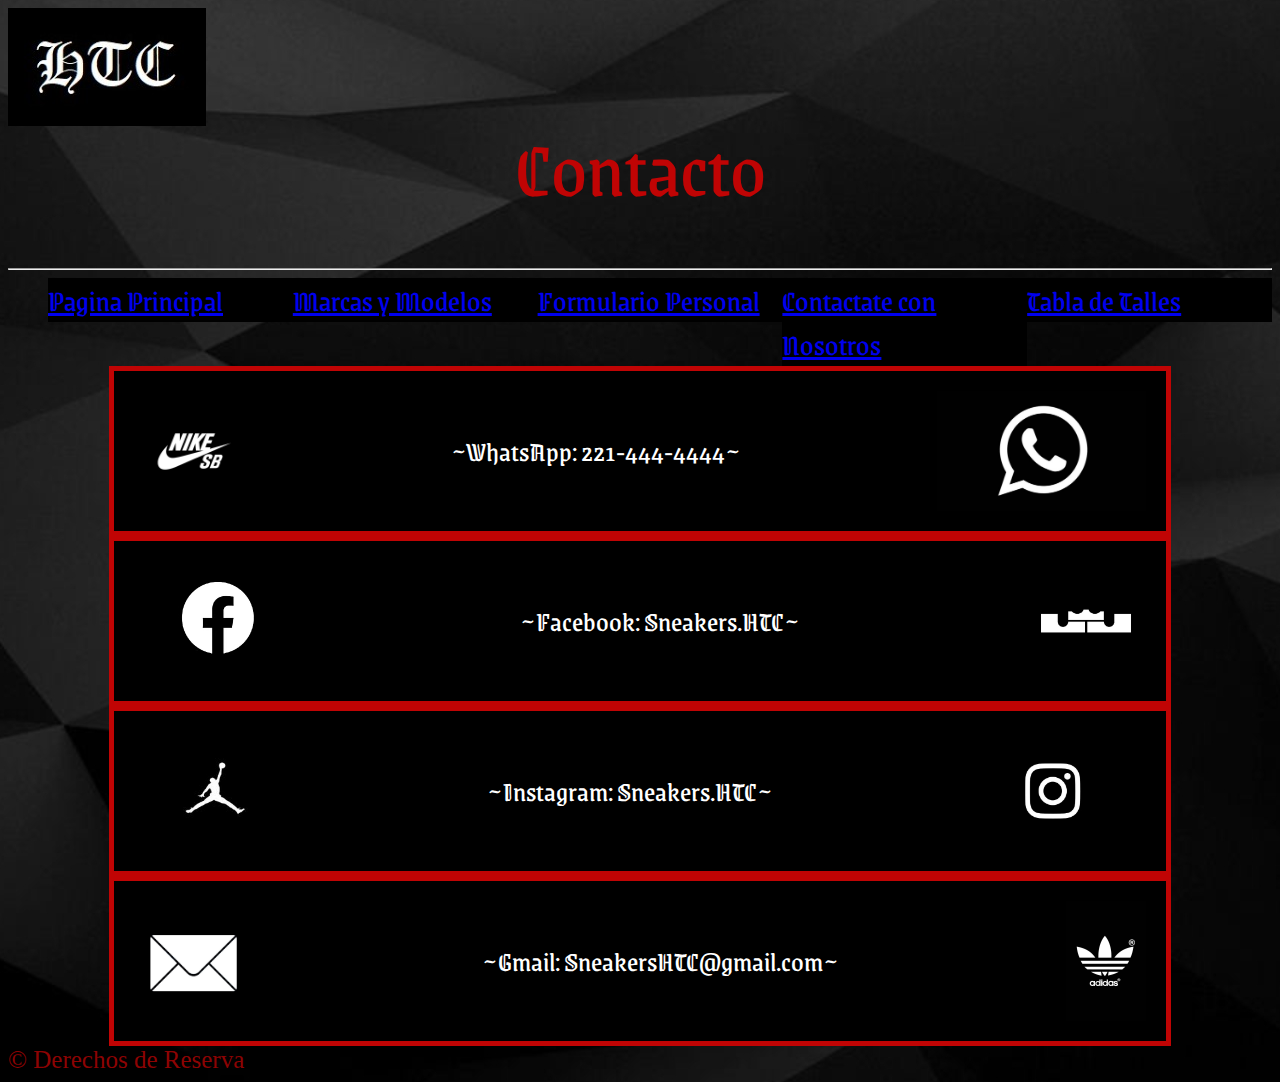
==== View/Contacto.html @ 5eace4d2 "subida" ====
<!DOCTYPE html>
<html lang="en">

<!--                             HEADER                             -->
<head>
    <meta charset="UTF-8">
    <meta http-equiv="X-UA-Compatible" content="IE=edge">
    <meta name="viewport" content="width=, initial-scale=1.0">
    <link rel="stylesheet" href="/CSS/style.css">
    <link rel="preconnect" href="https://fonts.googleapis.com" />
    <link rel="preconnect" href="https://fonts.gstatic.com" crossorigin />
    <link
      href="https://fonts.googleapis.com/css2?family=Grenze+Gotisch&display=swap"
      rel="stylesheet"
    />
    <title>Sneakers HTC</title>

</head>
<body class= "parallax">

    <div class="logoHTC">
        <img src="/assets/LogoHTC(2).jpeg" alt="">
      </div>

    <p class="tituloPP">Contacto</p>

  <hr>

<!--                             NAVBAR                                 -->

    <ul>
        <h1>Secciones del Menu</h1>
        <li><a href="/index.html">Pagina Principal</a></li>
        <li><a href="/View/MarcasModelos.html">Marcas y Modelos</a></li>
        <li><a href="/View/Formulario.html">Formulario Personal</a></li>
        <li><a href="/View/Contacto.html">Contactate con Nosotros</a></li>
        <li><a href="/View/TablaTalles.html">Tabla de Talles</a></li>
    </ul>

<!--                             MAIN                                   -->
    
<div class="textoIMG4">
    <img
      class="ImgIzquierda"
      src="/assets/LogoNIKE(2).jpg"
      alt=""
    />
    <p class="textoCentral">
        ~WhatsApp:  221-444-4444~
    </p>
    <img
      class="ImgIzquierda"
      src="/assets/LogoWSP.jpg"
      alt=""
    />
  </div>

  <div class="textoIMG4">
    <img
      class="ImgIzquierda"
      src="/assets/LogoFB.jpg"
      alt=""
    />
    <p class="textoCentral">
      ~Facebook: Sneakers.HTC~
    </p>
    <img
      class="ImgIzquierda"
      src="/assets/LogoLEBRON.jpg"
      alt=""
    />
  </div>

  <div class="textoIMG4">
    <img
      class="ImgIzquierda"
      src="/assets/LogoJORDAN.jpg"
      alt=""
    />
    <p class="textoCentral">
     ~Instagram:  Sneakers.HTC~
    </p>
    <img
      class="ImgIzquierda"
      src="/assets/LogoIG.2.png"
      alt=""
    />
  </div>

  <div class="textoIMG4">
    <img
      class="ImgIzquierda"
      src="/assets/LogoMAIL.jpg"
      alt=""
    />
    <p class="textoCentral">
      ~Gmail: SneakersHTC@gmail.com~
    </p>
    <img
      class="ImgIzquierda"
      src="/assets/LogoADIDAS.jpg"
      alt=""
    />
  </div>


<!--                             FOOTER                                 -->
    <footer> © Derechos de Reserva </footer>
</body>
</html>
---- CSS/style.css ----
.titulo {
  color: rgb(141, 3, 3);
  text-align: center;
  font-size: 85px;
  max-height: 80px;
  font-family: "Grenze Gotisch", cursive;
  padding-top: 20px;
}

.logoHTC{
    width: 20px;
    height: 10px;
}


body div p {
  margin: auto;
  width: 50rem;
  text-align: center;
  color: white;
  font-size: 28px;
  font-family: "Grenze Gotisch", cursive;
}
.textoIMG .textoCentral {
  width: 50rem;
  color: white;
  font-size: 25px;
  font-family: "Grenze Gotisch", cursive;
  padding-top: 70px;
  padding-left: 50px;
  padding-right: 50px;
}

.container-area {
  display: grid;
  gap: 15px;
  height: 400px;
  width:500px;
  grid-template-areas: 
      "header header header"
      "productos productos publicidad"
      "productos productos publicidad"
      "footer footer footer"
  ;
  grid-template-columns: repeat(3, 1fr);
  grid-auto-rows: 1fr;
  margin-left: 120px ;
}

main,aside{
  border: 3px solid rgb(141, 3, 3);
}

.card__img--left{
  height: 300px;
  width: 550px;

}

ul {
  color: rgb(187, 8, 8);
  content: counter(lista) "-";
  list-style-type: square;
  font-size: 20px;
  font-family: "Grenze Gotisch", cursive;
}

.nav-padre{
  margin: 0 20px;
}

h3 {
  padding-left: 20px;
  color: red;
  text-align: center;
  font-size: 30px;
  font-family: "Grenze Gotisch", cursive;
}

.textoIMG {
  border: rgb(141, 3, 3) 5px solid;
  overflow: auto;
  background-color: black;
  width: 80%;
  height: 300px;
  line-height: 1.6;
  text-align: center;
  font-size: 30px;
  color: white;
  padding: 15px 15px 15px 15px;
  margin: 40px auto;
  overflow: hidden;
  display: flex;
  justify-content: center;
}

ul {
  list-style: none;
  font-size: 0;
  color: aliceblue;
  list-style-type: circle;
}

li {
  display: inline-flex;
  width: 20%;
  position: relative;
  font-size: 30px;
  text-decoration: none;
  background-color: black;
}

.bordesRedondeados {
  border-radius: 5px;
}

.bordesOscuros {
  border: 5px double black;
}

.parallax {
  background-image: url("/assets/FondoGeo.jpg");
  background-repeat: repeat;
  background-size: auto;
  background-position: center;
  background-attachment: local;
}

footer {
  color: rgb(141, 3, 3);
  font-size: 25px;
}

.container {
  width: 70%;
}

/*------------------------------ SECCIÓN MARCAS Y MODELOS ------------------------------*/
.containerMM{
  padding-left: 200px;
}
.textoIMG2 {
  border: rgb(141, 3, 3) 5px solid;
  overflow: auto;
  background-color: black;
  width: 80%;
  margin-top: 80px;
  height: 320px;
  line-height: 1.6;
  text-align: center;
  font-size: 60px;
  color: white;
  padding: 20px 20px 20px 60px;
  overflow: hidden;
  display: flex;
  justify-content: center;
}

.tituloPP{
  color: rgb(192, 4, 4);
  text-align: center;
  font-size: 80px;
  max-height: 80px;
  font-family: "Grenze Gotisch", cursive;
  padding-top: 10px;
}

.Card{
  display: block;
  font-size: 60px;
}

.textoCentral3{
  color: rgb(192, 4, 4);
}

.tamañoBoton2{
  width: 120px;
  height: 45px;
  font-size: 30px;
  background-color: rgb(192, 4, 4);
}

.bordesColoreados{
  border: rgb(192, 4, 4);
}


/* --------------------------- SECCIÓN FORMULARIO PERSONAL -------------------------------*/
.Card2{
  display: block;
  font-size: 30px;
}

.textoIMG3 {
  border: rgb(192, 4, 4) 5px solid;
  overflow: auto;
  background-color: black;
  width: 80%;
  margin: auto;
  height: 600px;
  line-height: 1.6;
  text-align: center;
  font-size: 60px;
  color: white;
  padding: 20px 20px 20px 20px;
  margin: 40px auto;
  overflow: hidden;
  display: flex;
  justify-content: center;
}

button[type="reset"]{
  font-weight: bold;
  cursor: pointer;
}

.textoCentral2{
  font-size: 45px;
  color: rgb(192, 4, 4);
}

.tipografiaLabel{
  font-family: "Grenze Gotisch", cursive;
}

.tamañoBoton{
  width: 120px;
  height: 45px;
  font-size: 30px;
  background-color: rgb(192, 4, 4);
}

/*--------------------------- SECCIÓN DE CONTACTO ------------------------------*/

.textoIMG4 {
  border: rgb(192, 4, 4) 5px solid;
  background-color: black;
  width: 80%;
  margin: auto;
  height: 120px;
  line-height: 1.6;
  text-align: center;
  font-size: 60px;
  color: white;
  padding: 20px 20px 20px 20px;
  margin: auto;
  overflow: hidden;
  display: flex;
  justify-content: center;
}

/*---------------------------- SECCIÓN DE TABLA DE TALLES------------------------*/

.tabla{
  margin: 30px auto;
}

.textoIMG5 {
  border: rgb(192, 4, 4) 5px solid;
  background-color: black;
  width: 80%;
  margin: 40px auto;
  height: 620px;
  line-height: 1.6;
  text-align: center;
  font-size: 60px;
  color: white;
  padding: 20px 20px 20px 20px ;
  overflow: hidden;
  display: flex;
  justify-content: center;
}

.tituloTT{
  color: rgb(192, 4, 4);
  font-size: 30px;
}

.letraTT{
  font-size: 25px;
}

.subtituloTT{
  font-family: "Grenze Gotisch", cursive;
  font-size: 40px;
  color: rgb(192, 4, 4);
  text-align: center;
}
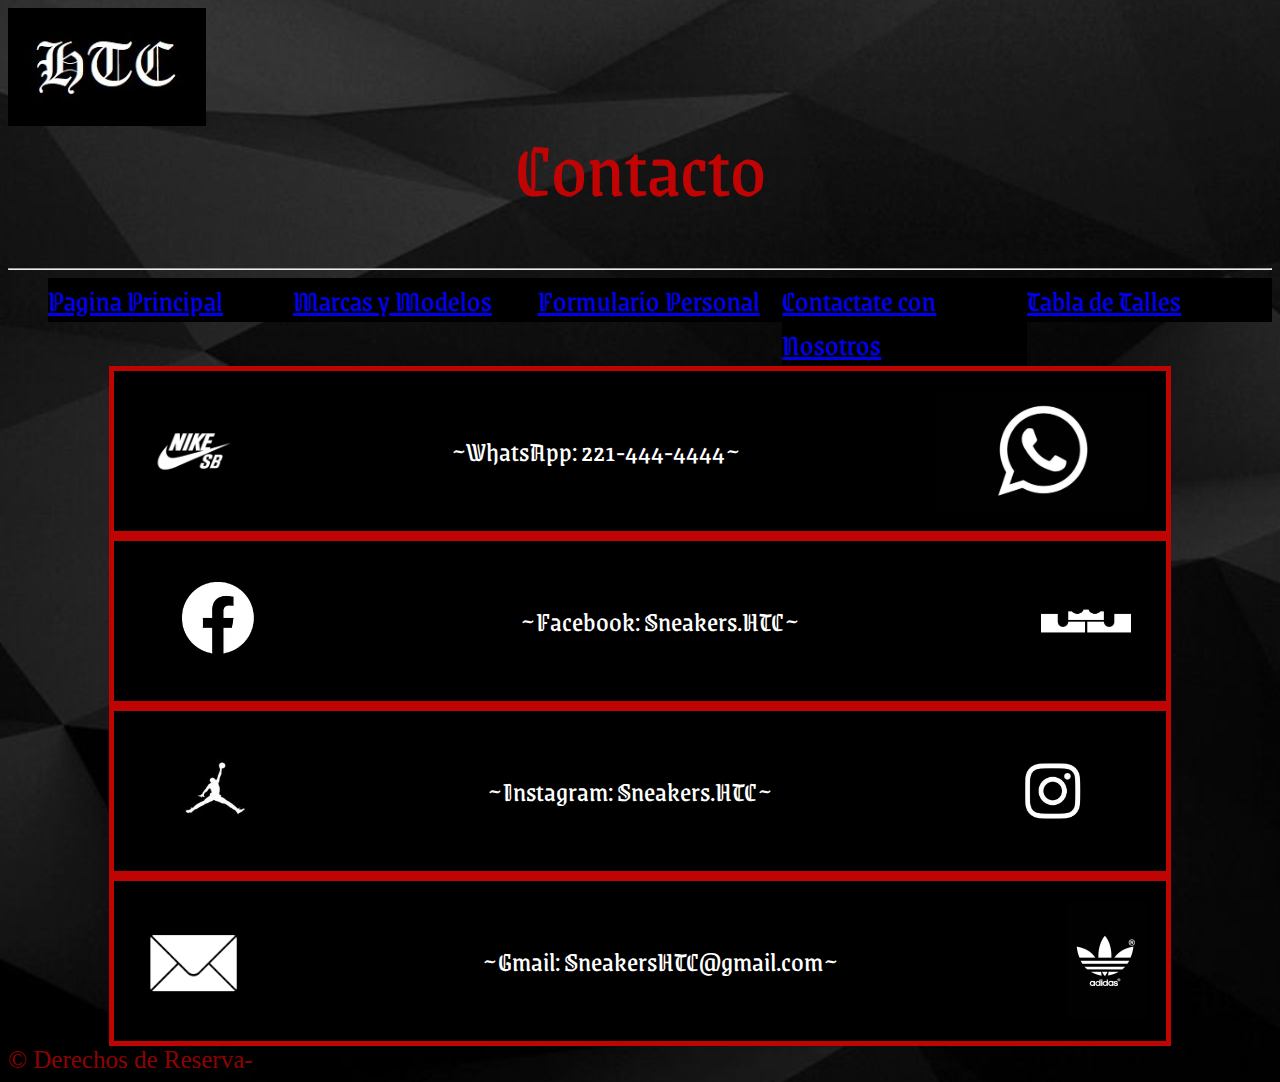
==== commit f4a81099: "cambiofooter" ====
--- a/View/Contacto.html
+++ b/View/Contacto.html
@@ -105,6 +105,6 @@
 
 
 <!--                             FOOTER                                 -->
-    <footer> © Derechos de Reserva </footer>
+    <footer> © Derechos de Reserva- </footer>
 </body>
 </html>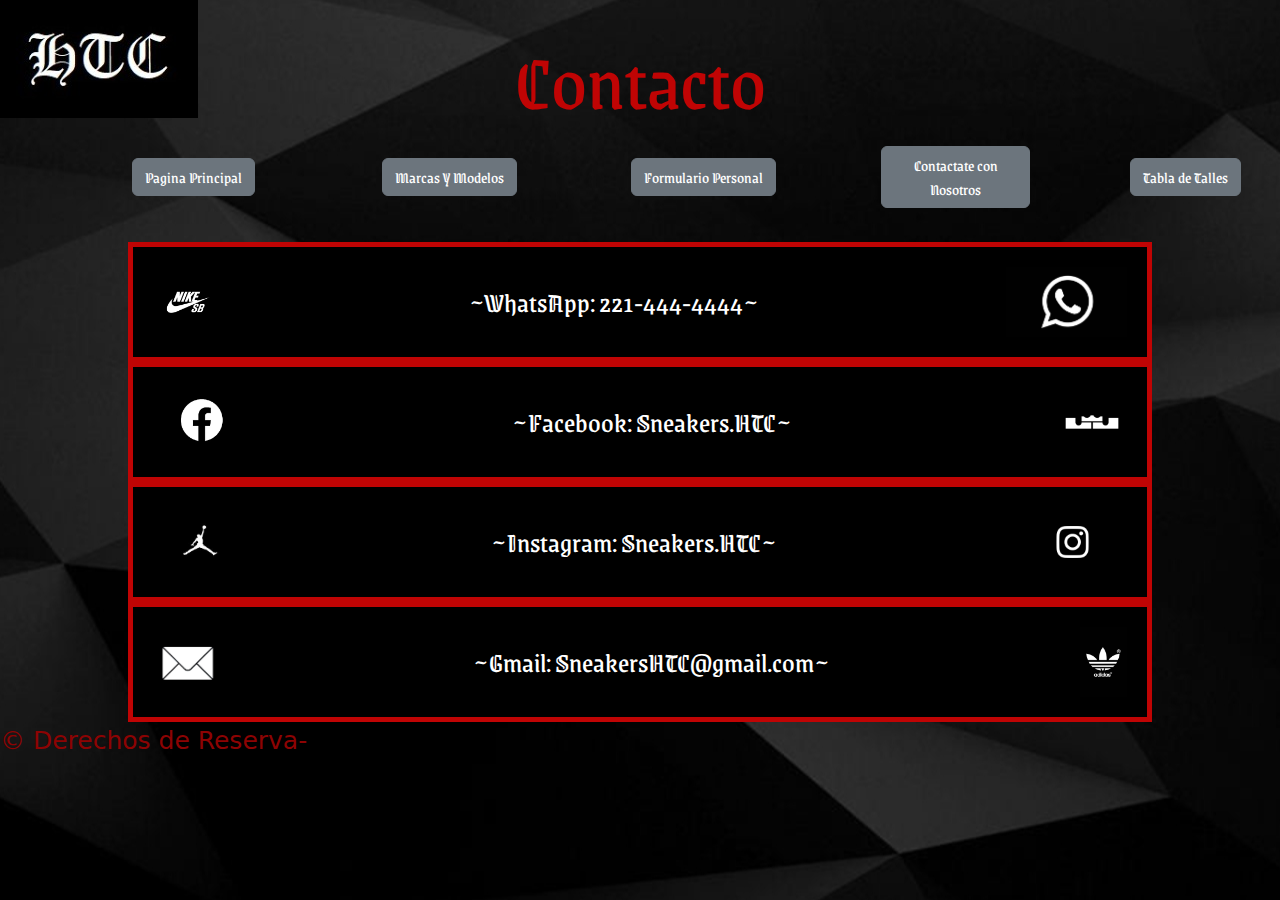
==== commit 1b6ebf1b: "EntregaBootstrap" ====
--- a/View/Contacto.html
+++ b/View/Contacto.html
@@ -6,6 +6,7 @@
     <meta charset="UTF-8">
     <meta http-equiv="X-UA-Compatible" content="IE=edge">
     <meta name="viewport" content="width=, initial-scale=1.0">
+    <link rel="stylesheet" href="https://cdn.jsdelivr.net/npm/bootstrap@5.1.3/dist/css/bootstrap.min.css">
     <link rel="stylesheet" href="/CSS/style.css">
     <link rel="preconnect" href="https://fonts.googleapis.com" />
     <link rel="preconnect" href="https://fonts.gstatic.com" crossorigin />
@@ -24,19 +25,16 @@
 
     <p class="tituloPP">Contacto</p>
 
-  <hr>
 
 <!--                             NAVBAR                                 -->
 
-    <ul>
-        <h1>Secciones del Menu</h1>
-        <li><a href="/index.html">Pagina Principal</a></li>
-        <li><a href="/View/MarcasModelos.html">Marcas y Modelos</a></li>
-        <li><a href="/View/Formulario.html">Formulario Personal</a></li>
-        <li><a href="/View/Contacto.html">Contactate con Nosotros</a></li>
-        <li><a href="/View/TablaTalles.html">Tabla de Talles</a></li>
-    </ul>
-
+<ul class="nav-padre">
+  <li><a href="/index.html"><button type="button" class="btn btn-secondary">Pagina Principal</button></a></li>
+  <li><a href="/View/MarcasModelos.html"><button type="button" class="btn btn-secondary">Marcas Y Modelos</button></a></li>
+  <li><a href="/View/Formulario.html"> <button type="button" class="btn btn-secondary">Formulario Personal</button></a></li>
+  <li><a href="/View/Contacto.html"> <button type="button" class="btn btn-secondary">Contactate con Nosotros</button></a></li>
+  <li><a href="/View/TablaTalles.html"><button type="button" class="btn btn-secondary">Tabla de Talles</button></a></li>
+</ul>
 <!--                             MAIN                                   -->
     
 <div class="textoIMG4">
--- a/CSS/style.css
+++ b/CSS/style.css
@@ -65,9 +65,7 @@
   font-family: "Grenze Gotisch", cursive;
 }
 
-.nav-padre{
-  margin: 0 20px;
-}
+
 
 h3 {
   padding-left: 20px;
@@ -82,10 +80,10 @@
   overflow: auto;
   background-color: black;
   width: 80%;
-  height: 300px;
-  line-height: 1.6;
-  text-align: center;
-  font-size: 30px;
+  height: 400px;
+  line-height: 1.6;
+  text-align: center;
+  font-size: 40px;
   color: white;
   padding: 15px 15px 15px 15px;
   margin: 40px auto;
@@ -93,6 +91,17 @@
   display: flex;
   justify-content: center;
 }
+
+.card-title{
+  font-size: 60px;
+  color: rgb(192, 4, 4);
+}
+.cardMb-3{
+  text-align: center;
+  font-family: "Grenze Gotisch", cursive;
+  width: 100%;
+}
+
 
 ul {
   list-style: none;
@@ -105,9 +114,9 @@
   display: inline-flex;
   width: 20%;
   position: relative;
-  font-size: 30px;
+  font-size: 80px;
   text-decoration: none;
-  background-color: black;
+  padding-left: 100px;
 }
 
 .bordesRedondeados {
@@ -135,6 +144,41 @@
   width: 70%;
 }
 
+.sectionH {
+  width: 100%;
+  display: flex;
+  justify-content: center;
+  align-items: center;
+}
+
+.box {
+  width: 33%;
+  text-align: center;
+  overflow: hidden;
+  position: relative;
+  margin: 1.5%;
+  margin-left: 700px;
+}
+
+.box img {
+  width: 100%;
+  height: 100%;
+  object-fit: cover;
+}
+
+
+
+.hover h3{
+  color: rgb(192, 3, 3);
+  text-shadow: 1px black;
+  font-size: 30px;
+  text-transform: uppercase;
+}
+
+.box:hover .hover {
+  width: 100%;
+}
+
 /*------------------------------ SECCIÓN MARCAS Y MODELOS ------------------------------*/
 .containerMM{
   padding-left: 200px;
@@ -145,7 +189,7 @@
   background-color: black;
   width: 80%;
   margin-top: 80px;
-  height: 320px;
+  height: 400px;
   line-height: 1.6;
   text-align: center;
   font-size: 60px;
@@ -192,19 +236,24 @@
   font-size: 30px;
 }
 
+.mb-3{
+  width: 94%;
+  text-align: center;
+  font-family:  "Grenze Gotisch", cursive ;
+}
+
 .textoIMG3 {
   border: rgb(192, 4, 4) 5px solid;
   overflow: auto;
   background-color: black;
   width: 80%;
   margin: auto;
-  height: 600px;
-  line-height: 1.6;
-  text-align: center;
-  font-size: 60px;
-  color: white;
-  padding: 20px 20px 20px 20px;
-  margin: 40px auto;
+  height: 700px;
+  line-height: 1.6;
+  text-align: center;
+  font-size: 60px;
+  color: white;
+  padding: 50px 50px 50px 50px;
   overflow: hidden;
   display: flex;
   justify-content: center;
@@ -254,6 +303,7 @@
 
 .tabla{
   margin: 30px auto;
+  font-size: 20px;
 }
 
 .textoIMG5 {
